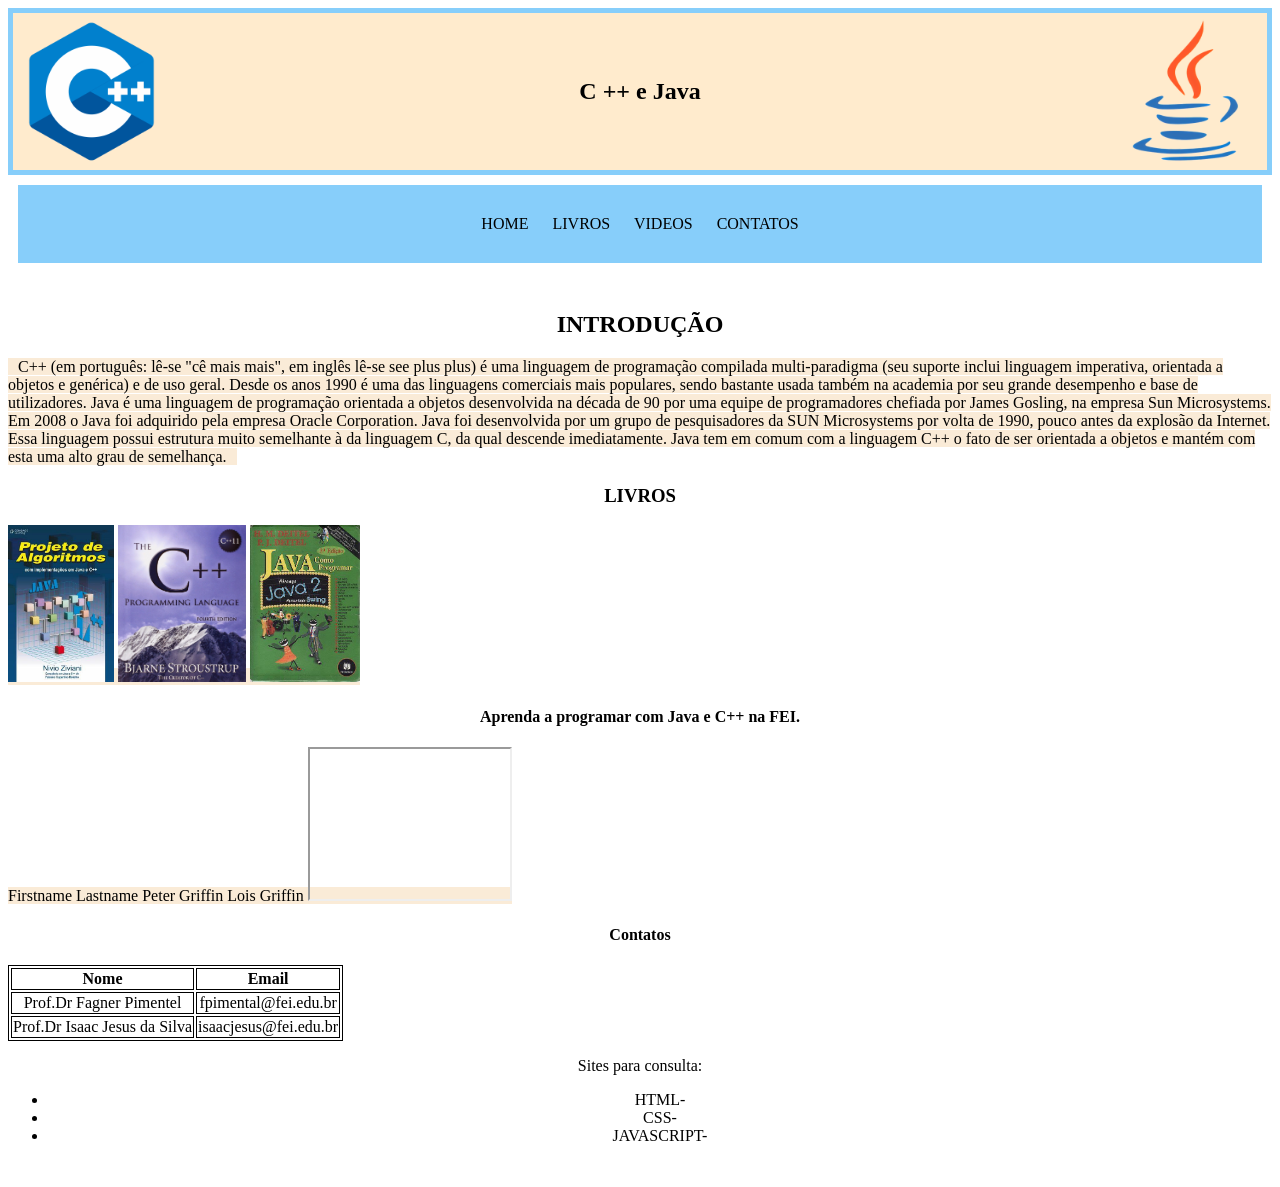
==== aula.HTML @ 55038f13 "terceira aula css" ====
<!DOCTYPE html>
<html lang="en">
<head>
    <meta charset="UTF-8">
    <meta name="viewport" content="width=device-width, initial-scale=1.0">
    <title>Document</title>
    <link rel="stylesheet" href="aula.css"> <!--liga o CSS-->

    <style>
        div{
            display: inline;
            background-color:antiquewhite ;
            margin: 10px;
        }
    </style>
</head>
<body>
    
    <nav>
    <img src="c++.png" widht="200" height="157">
    <h1>C ++ e Java</h1>
    <img src="java.png" widht="200" height="157">
    </nav>

<div class="sequencia">

       HOME         LIVROS          VIDEOS           CONTATOS

    
</div>

<div class="titulo">

<h2>INTRODUÇÃO</h2>

<div class="introducao">

C++ (em português: lê-se "cê mais mais", em inglês lê-se see plus plus) é uma linguagem de programação compilada multi-paradigma (seu suporte inclui linguagem imperativa, orientada a objetos e genérica) e de uso geral. Desde os anos 1990 é uma das linguagens comerciais mais populares, sendo bastante usada também na academia por seu grande desempenho e base de utilizadores.

Java é uma linguagem de programação orientada a objetos desenvolvida na década de 90 por uma equipe de programadores chefiada por James Gosling, na empresa Sun Microsystems. Em 2008 o Java foi adquirido pela empresa Oracle Corporation.

Java foi desenvolvida por um grupo de pesquisadores da SUN Microsystems por volta de 1990, pouco antes da explosão da Internet. Essa linguagem possui estrutura muito semelhante à da linguagem C, da qual descende imediatamente. Java tem em comum com a linguagem C++ o fato de ser orientada a objetos e mantém com esta uma alto grau de semelhança.
</div>

<h3>LIVROS</h3>
    
<img src="book1.jpg" widht="200" height="157">
<img src="book2.jpg" widht="200" height="157">
<img src="book3.jpg" widht="200" height="157">

<h4>Aprenda a programar com Java e C++ na FEI.</h4>


  <tr>
    <th>Firstname</th>
    <th>Lastname</th>
  </tr>
  <tr>
    <td>Peter</td>
    <td>Griffin</td>
  </tr>
  <tr>
    <td>Lois</td>
    <td>Griffin</td>
  </tr>
</table>

</body>


<iframe width="200" height="150" scr=" https://www.google.com/maps/embed?pb=!19195!3d-23.724241184602274!2m3!1f0!2f0!3f0!3m2!1i1024!2i768!4f13.1!3m3!1m2!1s0x94ce4158ef9c7c05%3A0x776b798985695f52!2sCentro%20Universit%C3%A1rio%20FEI%20-%20Campus%20S%C3%A3o%20Bernardo%20do%20Campo!5e0!3m2!1spt-BR!2sbr!4v1630280666216!5m2!1spt-BR!2sbr "></iframe>

<h4>Contatos</h4>

<table>

  <tr>
    <th>Nome</th>
    <th>Email</th>
  </tr>

  <tr>
    <td>Prof.Dr Fagner Pimentel</td>
    <td>fpimental@fei.edu.br</td>
  </tr>

  <tr>
    <td>Prof.Dr Isaac Jesus da Silva</td>
    <td>isaacjesus@fei.edu.br</td>
  </tr>

</table>

<p> Sites para consulta:</p>
<ul>

    <li>HTML-</li>
    <li>CSS-</li>
    <li>JAVASCRIPT-</li>
    </ul>



    

</body>
</html>
---- aula.css ----
table{
    border-style: dotted dashed solid double ;
}

table, td,th {
     border: 1px solid;
}
nav{
    border:solid 5px lightskyblue ;
    text-align: center;
    display:flex;
    justify-content: space-between;
    align-items: center;
    background-color: blanchedalmond;
}
.sequencia {
    background-color: lightskyblue;
    align-items: center;
    border: solid 15px lightskyblue;
    padding:15px 0 ;
    display: flex;
    text-align: center;
    justify-content: center;
    word-spacing: 20px;

}
.titulo{
    text-align: center;
}

.introducao {
    align-items:center ;
    justify-content:center ;

}
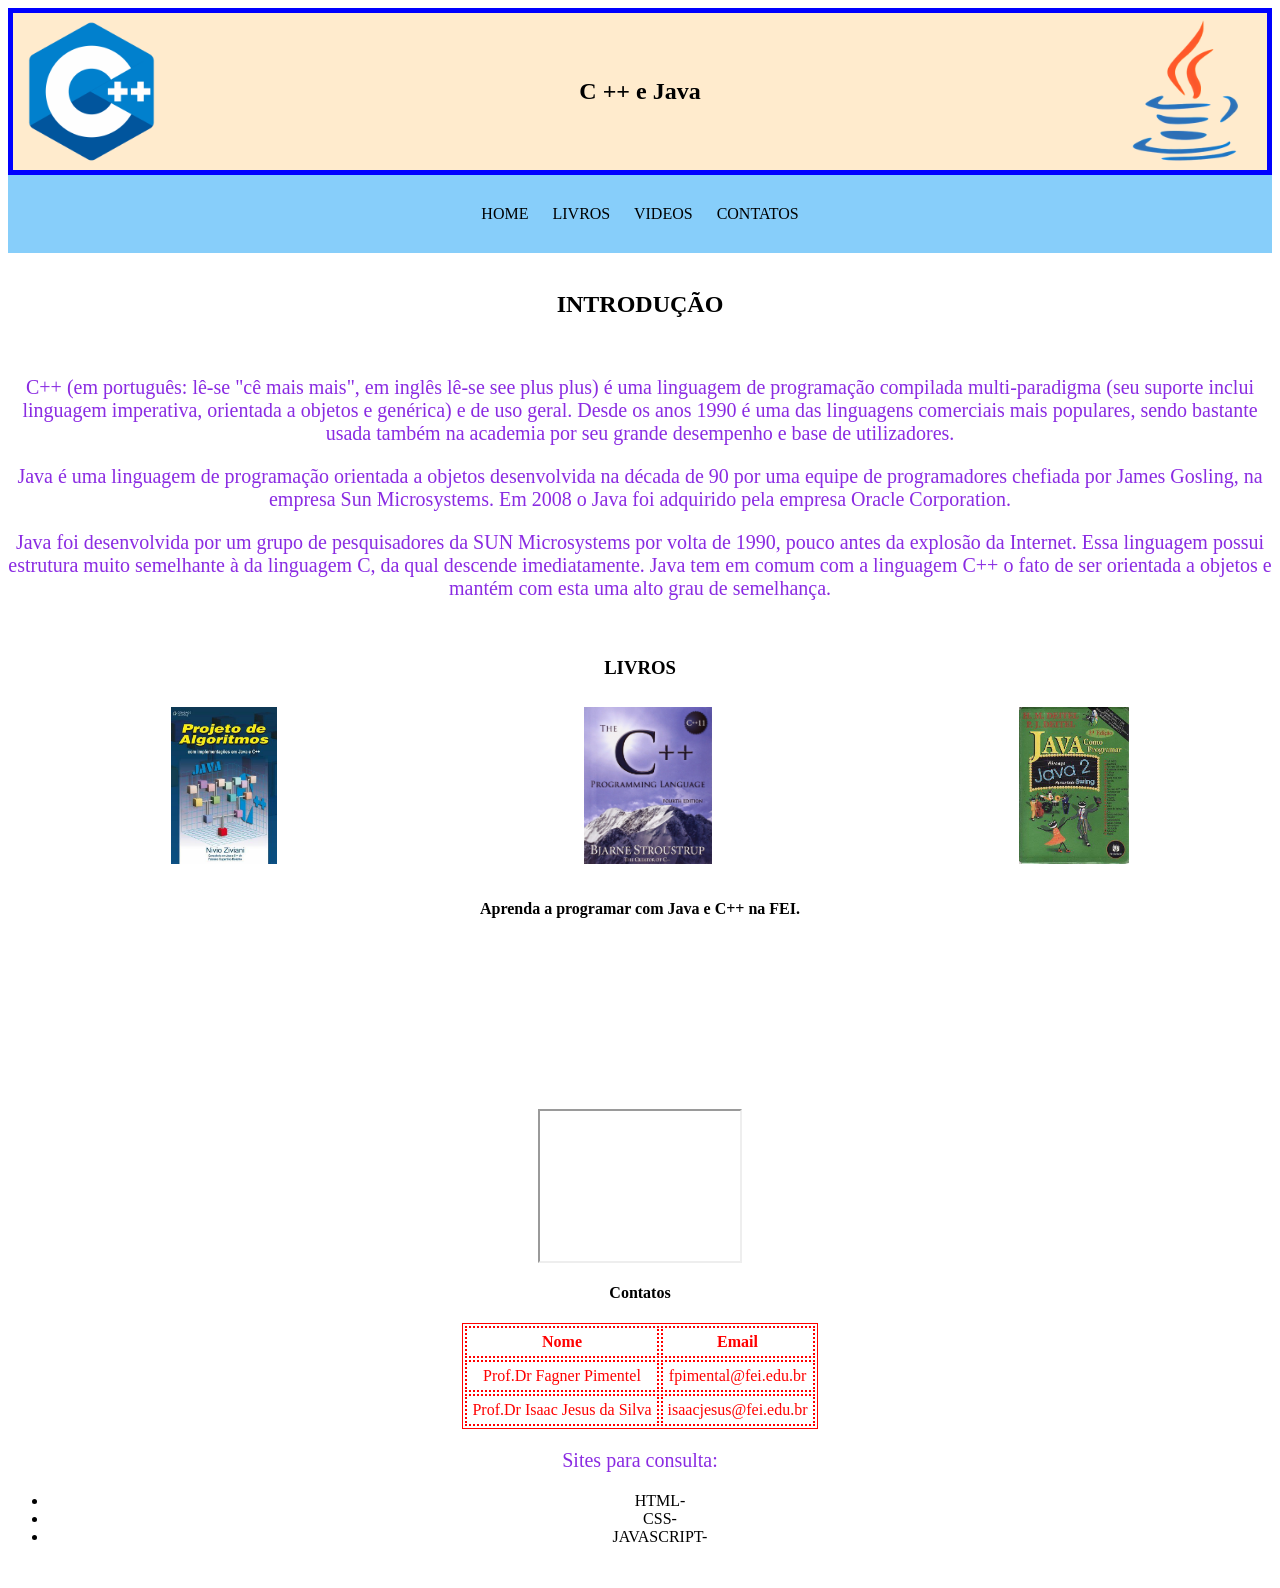
==== commit 3693c662: "atualização da pagina html" ====
--- a/aula.HTML
+++ b/aula.HTML
@@ -9,7 +9,7 @@
     <style>
         div{
             display: inline;
-            background-color:antiquewhite ;
+            background-color:white ;
             margin: 10px;
         }
     </style>
@@ -35,43 +35,48 @@
 
 <div class="introducao">
 
+  <div id="introducao1">
+<p>
 C++ (em português: lê-se "cê mais mais", em inglês lê-se see plus plus) é uma linguagem de programação compilada multi-paradigma (seu suporte inclui linguagem imperativa, orientada a objetos e genérica) e de uso geral. Desde os anos 1990 é uma das linguagens comerciais mais populares, sendo bastante usada também na academia por seu grande desempenho e base de utilizadores.
+</p>
 
+<p>
 Java é uma linguagem de programação orientada a objetos desenvolvida na década de 90 por uma equipe de programadores chefiada por James Gosling, na empresa Sun Microsystems. Em 2008 o Java foi adquirido pela empresa Oracle Corporation.
+</p>
+<p>
+Java foi desenvolvida por um grupo de pesquisadores da SUN Microsystems por volta de 1990, pouco antes da explosão da Internet. Essa linguagem possui estrutura muito semelhante à da linguagem C, da qual descende imediatamente. Java tem em comum com a linguagem C++ o fato de ser orientada a objetos e mantém com esta uma alto grau de semelhança.
+</p>
 
-Java foi desenvolvida por um grupo de pesquisadores da SUN Microsystems por volta de 1990, pouco antes da explosão da Internet. Essa linguagem possui estrutura muito semelhante à da linguagem C, da qual descende imediatamente. Java tem em comum com a linguagem C++ o fato de ser orientada a objetos e mantém com esta uma alto grau de semelhança.
 </div>
 
 <h3>LIVROS</h3>
     
+<div class="imagens1">
+
+  <div id="livros1">
 <img src="book1.jpg" widht="200" height="157">
+  </div>
+  <div id="livros2">
 <img src="book2.jpg" widht="200" height="157">
+  </div>
+  <div id="livros3">
 <img src="book3.jpg" widht="200" height="157">
+  </div>
+
+</div>
 
 <h4>Aprenda a programar com Java e C++ na FEI.</h4>
 
-
-  <tr>
-    <th>Firstname</th>
-    <th>Lastname</th>
-  </tr>
-  <tr>
-    <td>Peter</td>
-    <td>Griffin</td>
-  </tr>
-  <tr>
-    <td>Lois</td>
-    <td>Griffin</td>
-  </tr>
-</table>
-
 </body>
-
-
-<iframe width="200" height="150" scr=" https://www.google.com/maps/embed?pb=!19195!3d-23.724241184602274!2m3!1f0!2f0!3f0!3m2!1i1024!2i768!4f13.1!3m3!1m2!1s0x94ce4158ef9c7c05%3A0x776b798985695f52!2sCentro%20Universit%C3%A1rio%20FEI%20-%20Campus%20S%C3%A3o%20Bernardo%20do%20Campo!5e0!3m2!1spt-BR!2sbr!4v1630280666216!5m2!1spt-BR!2sbr "></iframe>
-
+<div class="videos">
+<iframe width="200" height="150" src="https://www.youtube.com/embed/9UuXyYqzjWE" title="YouTube video player" frameborder="0" allow="accelerometer; autoplay; clipboard-write; encrypted-media; gyroscope; picture-in-picture" allowfullscreen></iframe>
+</div>
+<div class="mapa">
+<iframe width="200" height="150" src=" https://www.google.com/maps/embed?pb=!19195!3d-23.724241184602274!2m3!1f0!2f0!3f0!3m2!1i1024!2i768!4f13.1!3m3!1m2!1s0x94ce4158ef9c7c05%3A0x776b798985695f52!2sCentro%20Universit%C3%A1rio%20FEI%20-%20Campus%20S%C3%A3o%20Bernardo%20do%20Campo!5e0!3m2!1spt-BR!2sbr!4v1630280666216!5m2!1spt-BR!2sbr "></iframe>
+</div>
 <h4>Contatos</h4>
 
+<div class="contatos">
 <table>
 
   <tr>
@@ -90,6 +95,7 @@
   </tr>
 
 </table>
+</div>
 
 <p> Sites para consulta:</p>
 <ul>
--- a/aula.css
+++ b/aula.css
@@ -6,7 +6,7 @@
      border: 1px solid;
 }
 nav{
-    border:solid 5px lightskyblue ;
+    border:solid 5px blue ;
     text-align: center;
     display:flex;
     justify-content: space-between;
@@ -16,12 +16,13 @@
 .sequencia {
     background-color: lightskyblue;
     align-items: center;
-    border: solid 15px lightskyblue;
+    border: solid 15px lightskyblue ;
     padding:15px 0 ;
     display: flex;
     text-align: center;
     justify-content: center;
     word-spacing: 20px;
+    margin: 0;
 
 }
 .titulo{
@@ -32,4 +33,71 @@
     align-items:center ;
     justify-content:center ;
 
+}
+
+.introducao1 p{
+    text-align: justify;
+    text-indent: 50px;
+    margin: 0 15px;
+    padding: 20px;
+    
+}
+ p{
+    font-size: 20px;
+    color:blueviolet;
+
+}
+
+.imagens1{
+
+        display: flex;
+        justify-content: space-around;
+        align-items: center;   
+        width: 100%; 
+        background-color: white; 
+}
+.livros1 img {
+    text-align: center;
+    width:200%;
+}
+
+.livros2 img{
+    text-align: center;
+    width: 200%;
+}
+
+.livros3 img{
+    text-align: center;
+    width: 200%;
+    
+}
+.videos{
+    display: flex;
+    justify-content:space-around;
+    align-items: center;
+    text-align: center;
+    margin: 20px;
+}
+.mapa{
+    display: flex;
+    justify-content: space-around;
+    align-items: center;
+    text-align: center;
+    margin: 20px;
+}
+.contatos{
+    display: flex;
+    justify-content: space-around;
+    align-items: center;
+    text-align: center;
+    margin: 20px;
+    color: red;
+    
+}
+.table{
+    border: 2px solid red;
+}
+td,th{
+    border: 2px dotted red;
+    padding: 5px;
 }
